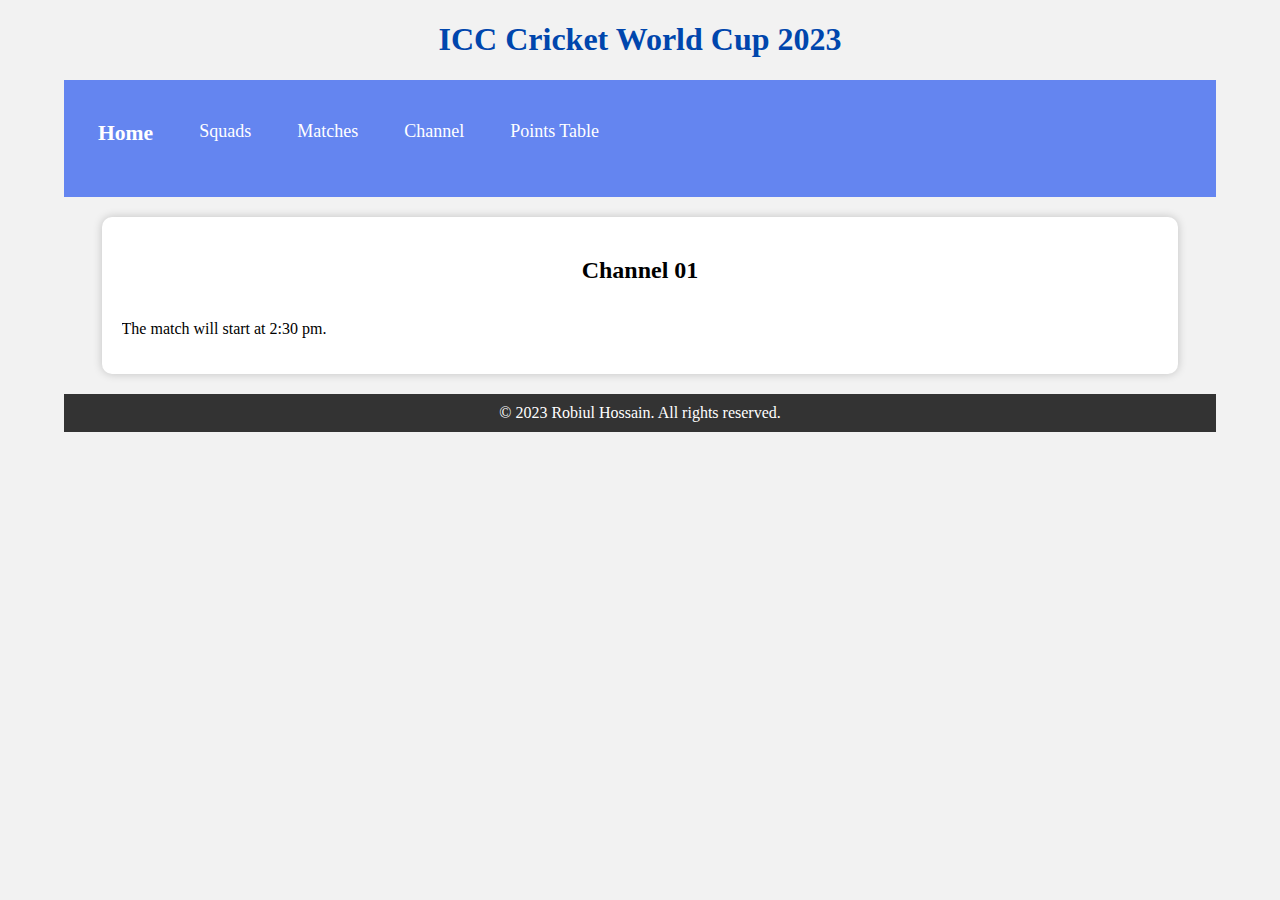
==== channel1.html @ eee71133 "Add files via upload" ====
<!DOCTYPE html>
<html>
<head>
    <meta name="viewport" content="width=device-width, initial-scale=1.0">
    <title>ICC Crecket World Cup 2023</title>
    <link rel="stylesheet" href="style.css">
    <script defer src="script.js"></script>
</head>
<body>
    <h1>ICC Cricket World Cup 2023</h1>
    <nav class="navbar">
        <ul class="nav-links">
            <!-- USING CHECKBOX HACK -->
            <input type="checkbox" id="checkbox_toggle" />
            <label for="checkbox_toggle" class="hamburger">&#9776;</label>
      
            <!-- NAVIGATION MENUS -->
            <div class="menu">
                <li><a href="index.html" style="font-size: 120%;"><b>Home</b></a></li>
                <li><a href="squads.html">Squads</a></li>
                <li><a href="matches.html">Matches</a></li>
                <li><a href="live.html">Channel</a></li>
                <li><a href="points-table.html">Points Table</a></li>
            </div>
          </ul>
    </nav>
    <div class="live-section" id="live-section">
        <div class="channel">
            <h2>Channel 01</h2>
        <div style="overflow: hidden; margin: 0px auto; max-width: 100%;">
            <P>The match will start at 2:30 pm.</P>
        </div>
        </div>
     <button id="scrollToTopButton" class="top-button">UP</button>
    <footer>
        &copy; 2023 Robiul Hossain. All rights reserved.
    </footer>
</body>
</html>
---- style.css ----
body {
    width: 90%;
    margin: auto;
    font-family: 'Times New Roman', Times, serif;
    background-color: #f2f2f2;
}
/* Navigation bar styles */
table {
    width: 100%;
    border-collapse: collapse;
    font-size: 100%;
}
th, td {
    border: 1px solid #ccc;
    padding: 8px;
    text-align: center;
}
th {
    background-color: #265ef7;
    color: #ffffff;
}
tr:nth-child(even) {
    background-color: #f4f4f4;
}
/* Footer styles */
footer {
    background-color: #333;
    color: #fff;
    text-align: center;
    padding: 10px 0;
}
.top-button {
    display: none;
    position: fixed;
    bottom: 50px;
    right: 5%; 
    background-color: #007BFF;
    color: #fff;
    border: none;
    border-radius: 50%;
    padding: 40px 40px;
    cursor: pointer;
}
.container {
    max-width: 800px;
    margin: 0 auto;
    padding: 20px;
    background-color: #fff;
    border-radius: 10px;
    box-shadow: 0 0 10px rgba(0, 0, 0, 0.2);
}
h1 {
    text-align: center;
    color: #0046ad;
}
p {
    text-align: justify;
}
.search-container {
    display: flex;
    justify-content: center;
    align-items: center;
    margin-top: 20px;
    padding: 10px;
}
.search-input {
    padding: 10px;
    width: 300px;
    border: 1px solid #ccc;
    border-radius: 5px;
}
#search-results {
    margin-top: 20px;
    font-weight: bold;
}

h2{
    text-align: center;
}
.channel-list {
    width: 300px;
    background-color: #fff;
    margin: 20px auto;
    border-radius: 10px;
    box-shadow: 0 0 10px rgba(0, 0, 0, 0.2);
    padding: 20px;
}
.channel {
    text-align: center;
    width: 90%;
    background-color: #fff;
    margin: 20px auto;
    border-radius: 10px;
    box-shadow: 0 0 10px rgba(0, 0, 0, 0.2);
    padding: 20px;
}
ul {
    list-style: none;
    padding: 0;
}
li {
    margin-bottom: 10px;
}
a {
    text-decoration: none;
    color: #333;
}
a:hover {
    color: #007BFF;
}
p{
    text-align: justify;
}
/* NAVBAR STYLING STARTS */
.navbar {
  display: flex;
  align-items: center;
  justify-content: space-between;
  padding: 20px;
  background-color: #6485f0;
  color: #fff;
}
.nav-links a {
  color: #fff;
}
/* LOGO */
.logo {
  font-size: 32px;
}
/* NAVBAR MENU */
.menu {
  display: flex;
  gap: 1em;
  font-size: 18px;
}
.menu li:hover {
  background-color: #6485f0;
  border-radius: 5px;
  transition: 0.3s ease;
}
.menu li {
  padding: 5px 14px;
}
/* RESPONSIVE NAVBAR MENU STARTS */

/* CHECKBOX HACK */

input[type=checkbox] {
    display: none;
  } 
  
  /* HAMBURGER MENU */
  .hamburger {
    display: none;
    font-size: 24px;
    user-select: none;
  }
  
  /* APPLYING MEDIA QUERIES */
  @media (max-width: 768px) {
   .menu {
      display:none;
      position: absolute;
      background-color:#6485f0;
      right: 0;
      left: 0;
      text-align: center;
      width: 90%;
      margin: auto;
    }
    .menu li:hover {
      background-color:#6485f0;
    }
    input[type=checkbox]:checked ~ .menu {
      display: block;
    }
    .hamburger {
      display: block;
    }
}
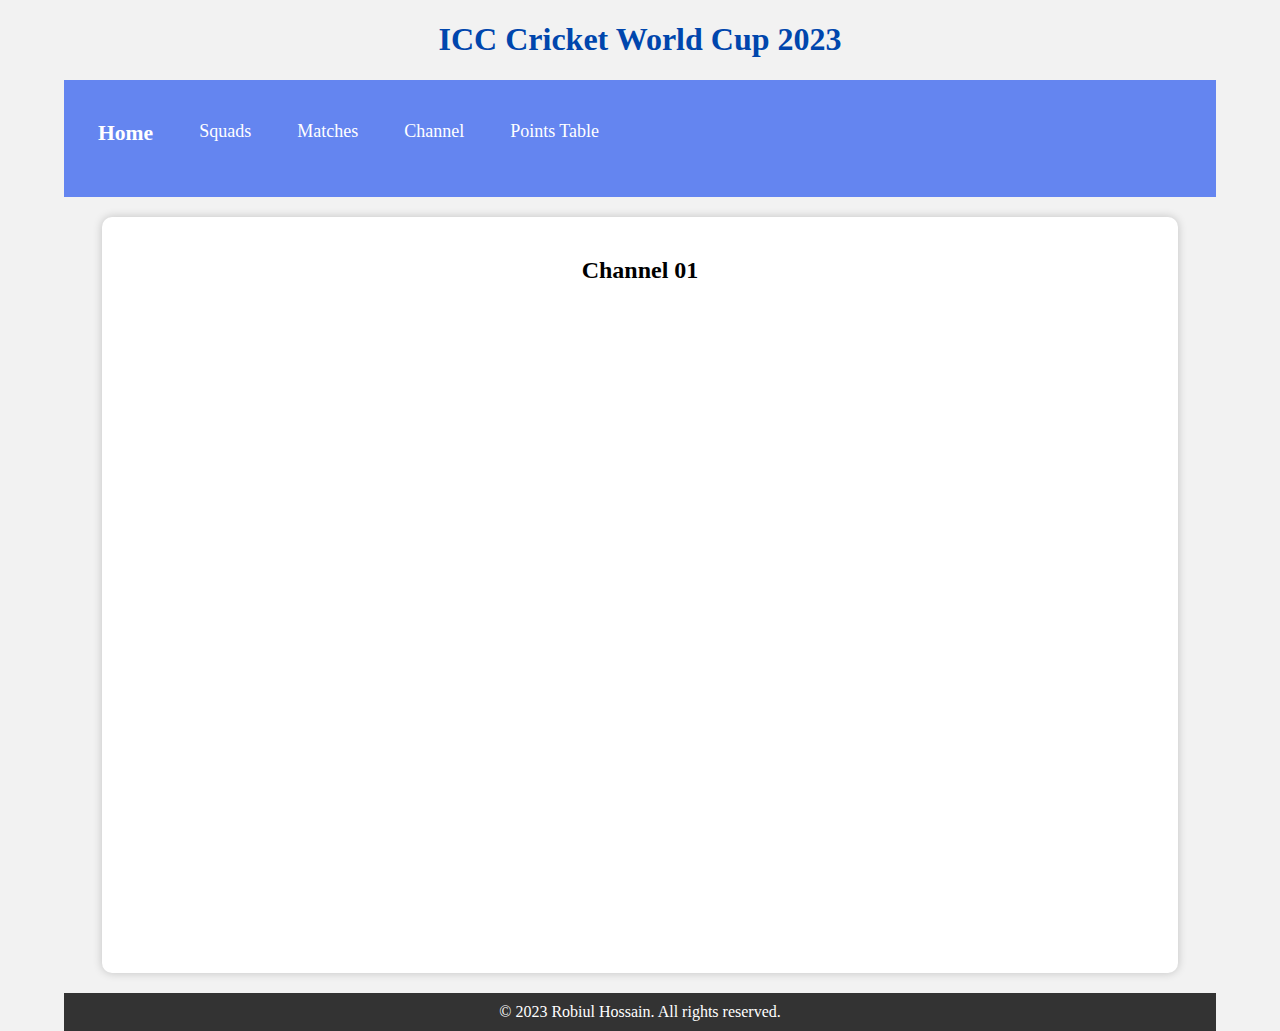
==== commit 06360173: "Updated" ====
--- a/channel1.html
+++ b/channel1.html
@@ -28,7 +28,7 @@
         <div class="channel">
             <h2>Channel 01</h2>
         <div style="overflow: hidden; margin: 0px auto; max-width: 100%;">
-            <P>The match will start at 2:30 pm.</P>
+            <iframe frameborder="0" marginheight="0" marginwidth="0" height="645px" src="https://crichdstreaming.xyz/embed2.php?id=viaplayextra&q=Viaplay Extra" name="iframe_a" scrolling="no" width="100%">Your Browser Do not Support Iframe</iframe>
         </div>
         </div>
      <button id="scrollToTopButton" class="top-button">UP</button>
--- a/style.css
+++ b/style.css
@@ -38,7 +38,7 @@
     color: #fff;
     border: none;
     border-radius: 50%;
-    padding: 40px 40px;
+    padding: 10px 10px;
     cursor: pointer;
 }
 .container {
@@ -78,7 +78,23 @@
     text-align: center;
 }
 .channel-list {
-    width: 300px;
+    width: 90%;
+    background-color: #fff;
+    margin: 20px auto;
+    border-radius: 10px;
+    box-shadow: 0 0 10px rgba(0, 0, 0, 0.2);
+    padding: 20px;
+}
+.match{
+  width: 90%;
+    background-color: #fff;
+    margin: 20px auto;
+    border-radius: 10px;
+    box-shadow: 0 0 10px rgba(0, 0, 0, 0.2);
+    padding: 20px;
+}
+.squads{
+  width: 90%;
     background-color: #fff;
     margin: 20px auto;
     border-radius: 10px;
@@ -155,9 +171,11 @@
     font-size: 24px;
     user-select: none;
   }
-  
-  /* APPLYING MEDIA QUERIES */
-  @media (max-width: 768px) {
+  img {
+    width: 100%;
+  }
+/* APPLYING MEDIA QUERIES */
+@media (max-width: 768px) {
    .menu {
       display:none;
       position: absolute;
@@ -177,4 +195,20 @@
     .hamburger {
       display: block;
     }
-}
+    table {
+      width: 100%;
+      border-collapse: collapse;
+      font-size: 100%;
+  }
+  iframe {
+    height: 400px;
+  }
+}
+@media (max-width:600px){
+  table {
+    width: 100%;
+    border-collapse: collapse;
+    font-size: 50%;
+  }
+  
+}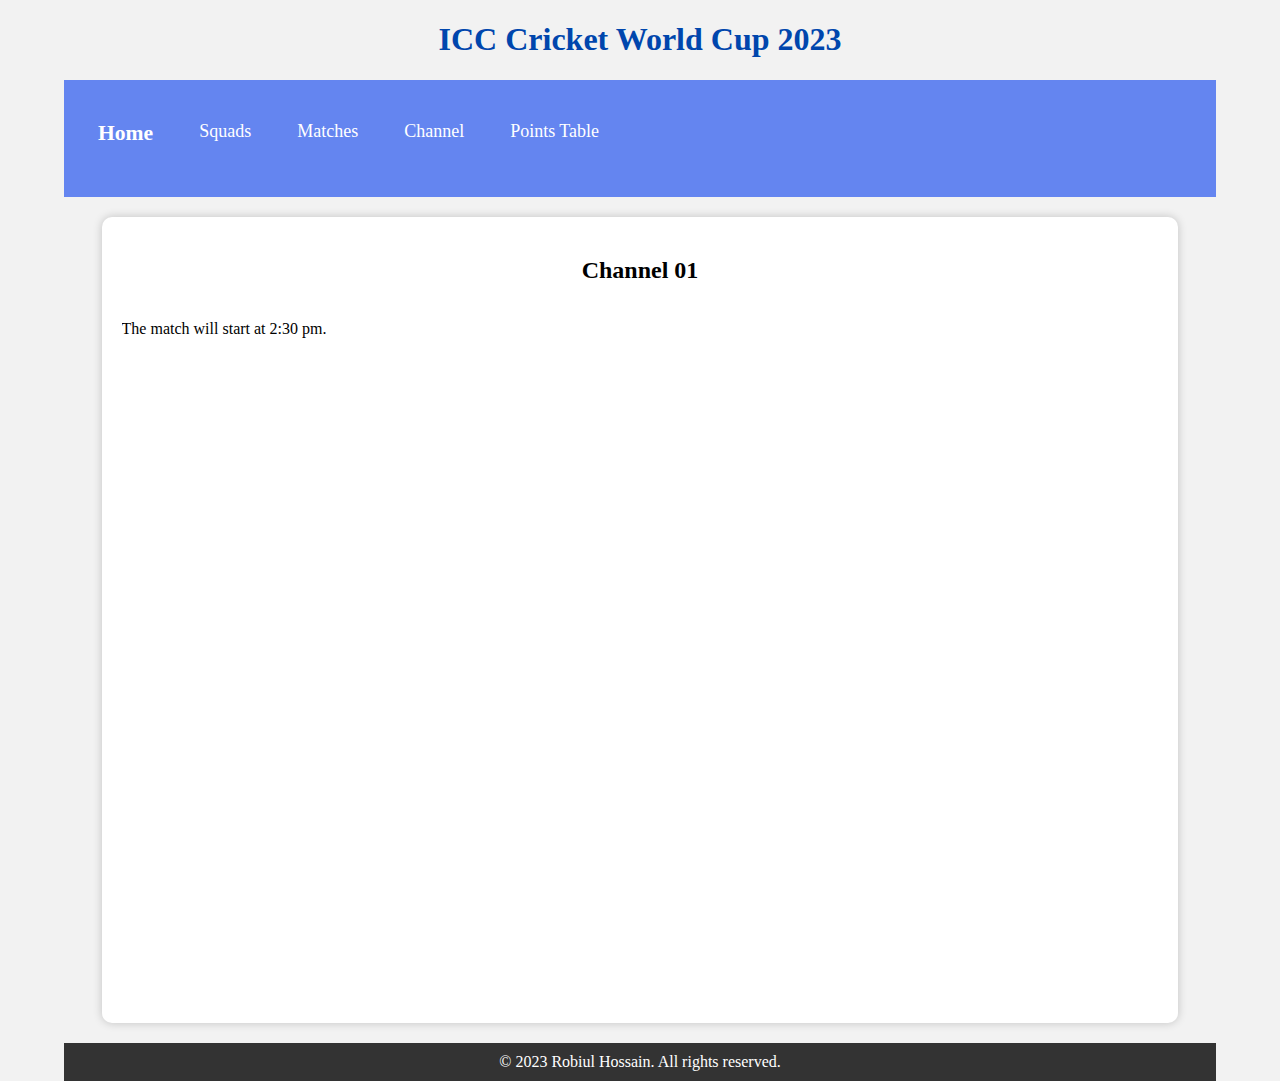
==== commit dd2fda63: "Updated" ====
--- a/channel1.html
+++ b/channel1.html
@@ -28,7 +28,8 @@
         <div class="channel">
             <h2>Channel 01</h2>
         <div style="overflow: hidden; margin: 0px auto; max-width: 100%;">
-            <iframe frameborder="0" marginheight="0" marginwidth="0" height="645px" src="https://crichdstreaming.xyz/embed2.php?id=viaplayextra&q=Viaplay Extra" name="iframe_a" scrolling="no" width="100%">Your Browser Do not Support Iframe</iframe>
+            <P>The match will start at 2:30 pm.</P>
+            <iframe frameborder="0" marginheight="0" marginwidth="0" height="645px" src="" scrolling="no" width="100%"></iframe>
         </div>
         </div>
      <button id="scrollToTopButton" class="top-button">UP</button>
--- a/style.css
+++ b/style.css
@@ -210,5 +210,7 @@
     border-collapse: collapse;
     font-size: 50%;
   }
-  
+  iframe {
+    height: 350px;
+  }
 }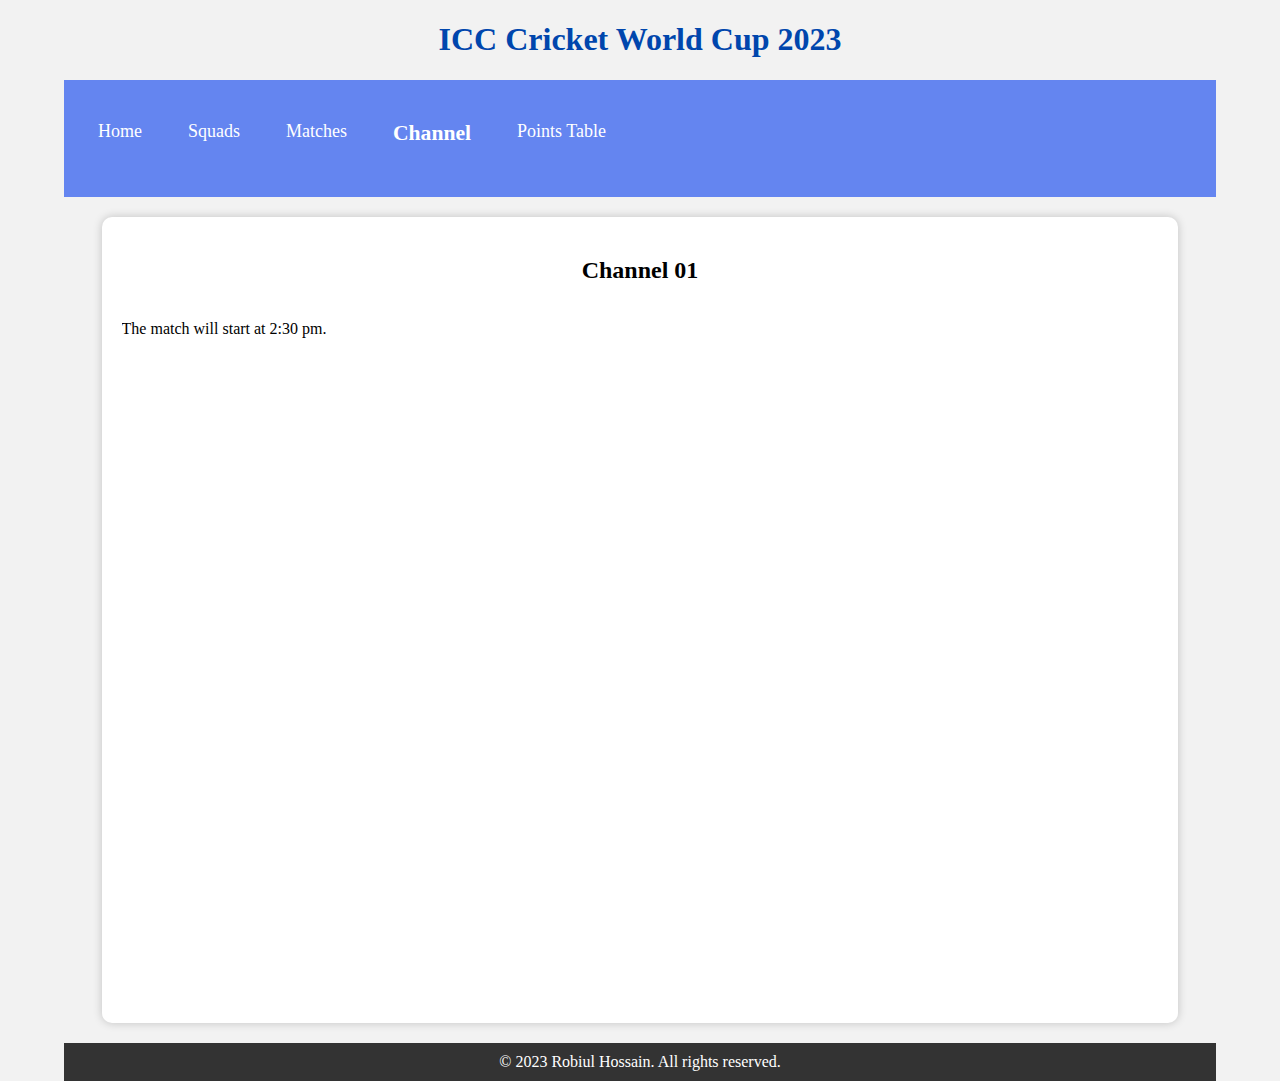
==== commit 9554c94f: "Updated" ====
--- a/channel1.html
+++ b/channel1.html
@@ -16,10 +16,10 @@
       
             <!-- NAVIGATION MENUS -->
             <div class="menu">
-                <li><a href="index.html" style="font-size: 120%;"><b>Home</b></a></li>
+                <li><a href="index.html">Home</a></li>
                 <li><a href="squads.html">Squads</a></li>
                 <li><a href="matches.html">Matches</a></li>
-                <li><a href="live.html">Channel</a></li>
+                <li><a href="live.html"style="font-size: 120%;"><b>Channel</b></a></li>
                 <li><a href="points-table.html">Points Table</a></li>
             </div>
           </ul>
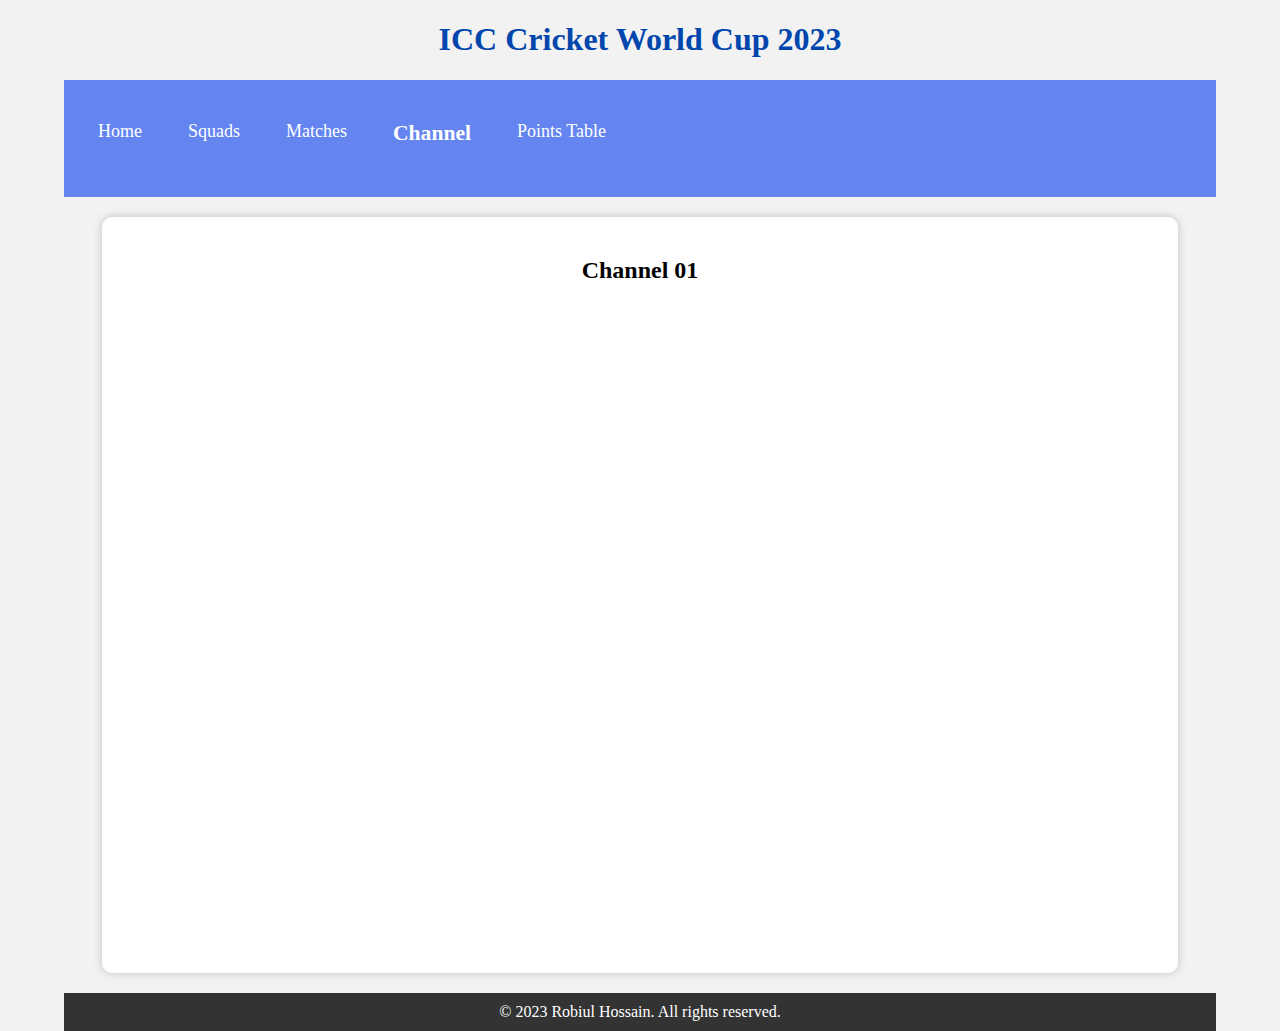
==== commit 2eaaa3b9: "updated" ====
--- a/channel1.html
+++ b/channel1.html
@@ -28,8 +28,7 @@
         <div class="channel">
             <h2>Channel 01</h2>
         <div style="overflow: hidden; margin: 0px auto; max-width: 100%;">
-            <P>The match will start at 2:30 pm.</P>
-            <iframe frameborder="0" marginheight="0" marginwidth="0" height="645px" src="" scrolling="no" width="100%"></iframe>
+            <iframe frameborder="0" marginheight="0" marginwidth="0" height="645px" src="https://crichdstreaming.xyz/embed2.php?id=skymix&q=Sky Sports Mix" scrolling="no" width="100%"></iframe>
         </div>
         </div>
      <button id="scrollToTopButton" class="top-button">UP</button>
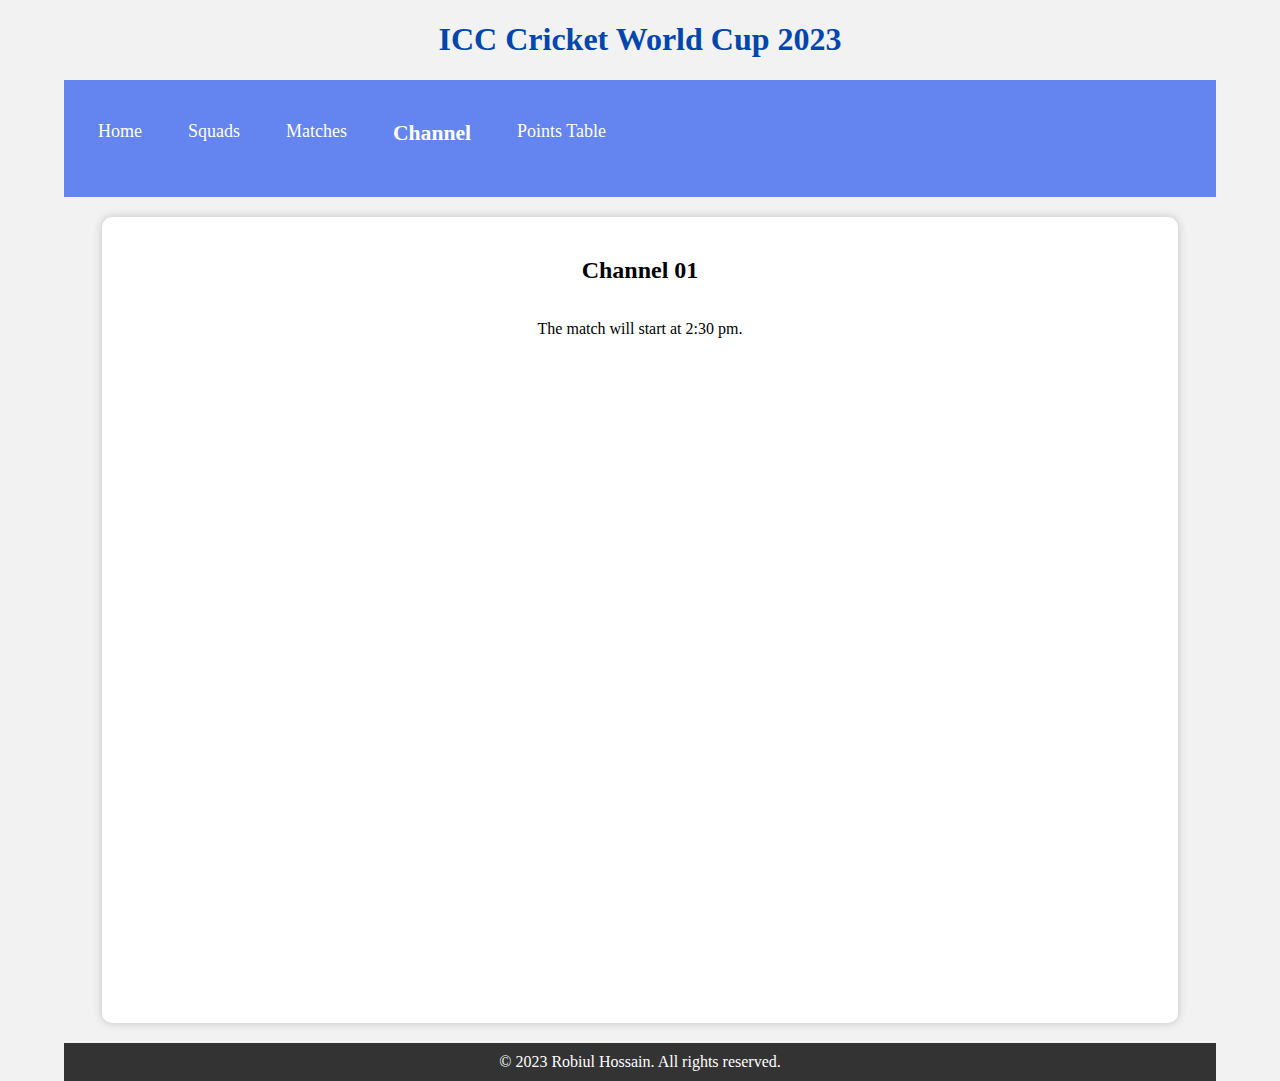
==== commit 37d57a3f: "Updated" ====
--- a/channel1.html
+++ b/channel1.html
@@ -28,7 +28,8 @@
         <div class="channel">
             <h2>Channel 01</h2>
         <div style="overflow: hidden; margin: 0px auto; max-width: 100%;">
-            <iframe frameborder="0" marginheight="0" marginwidth="0" height="645px" src="https://crichdstreaming.xyz/embed2.php?id=skymix&q=Sky Sports Mix" scrolling="no" width="100%"></iframe>
+            <P style="text-align: center;">The match will start at 2:30 pm.</P>
+            <iframe frameborder="0" marginheight="0" marginwidth="0" height="645px" src="" scrolling="no" width="100%"></iframe>
         </div>
         </div>
      <button id="scrollToTopButton" class="top-button">UP</button>
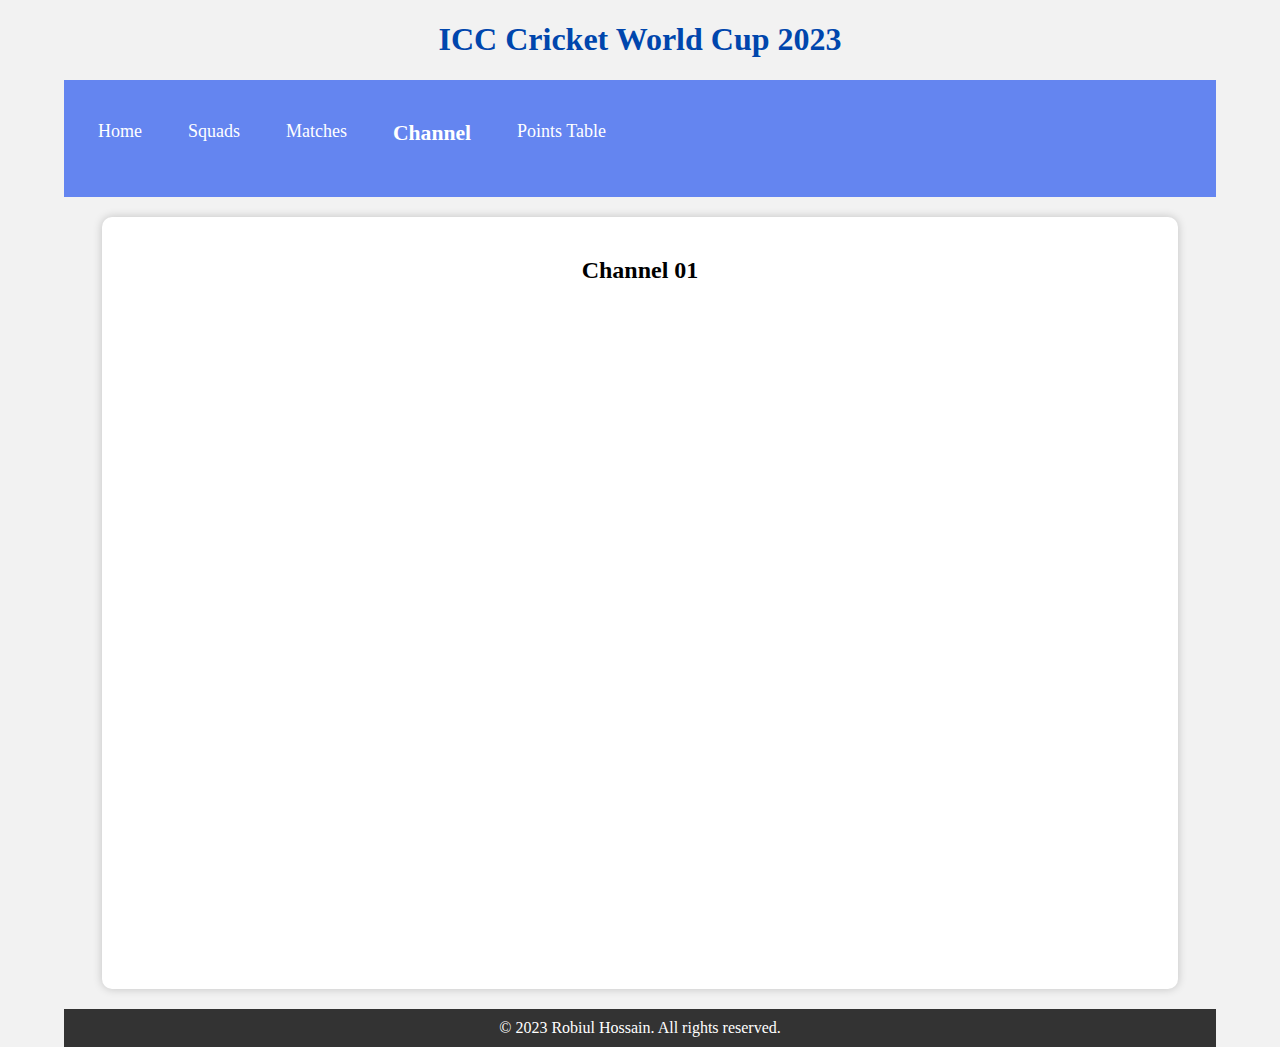
==== commit 1aaf7dce: "Updated" ====
--- a/channel1.html
+++ b/channel1.html
@@ -28,8 +28,8 @@
         <div class="channel">
             <h2>Channel 01</h2>
         <div style="overflow: hidden; margin: 0px auto; max-width: 100%;">
-            <P style="text-align: center;">The match will start at 2:30 pm.</P>
-            <iframe frameborder="0" marginheight="0" marginwidth="0" height="645px" src="" scrolling="no" width="100%"></iframe>
+            <P style="text-align: center;"></P>
+            <iframe frameborder="0" marginheight="0" marginwidth="0" height="645px" src="https://crichdstreaming.xyz/embed2.php?id=skymix&q=Sky Sports Mix" scrolling="no" width="100%"></iframe>
         </div>
         </div>
      <button id="scrollToTopButton" class="top-button">UP</button>
